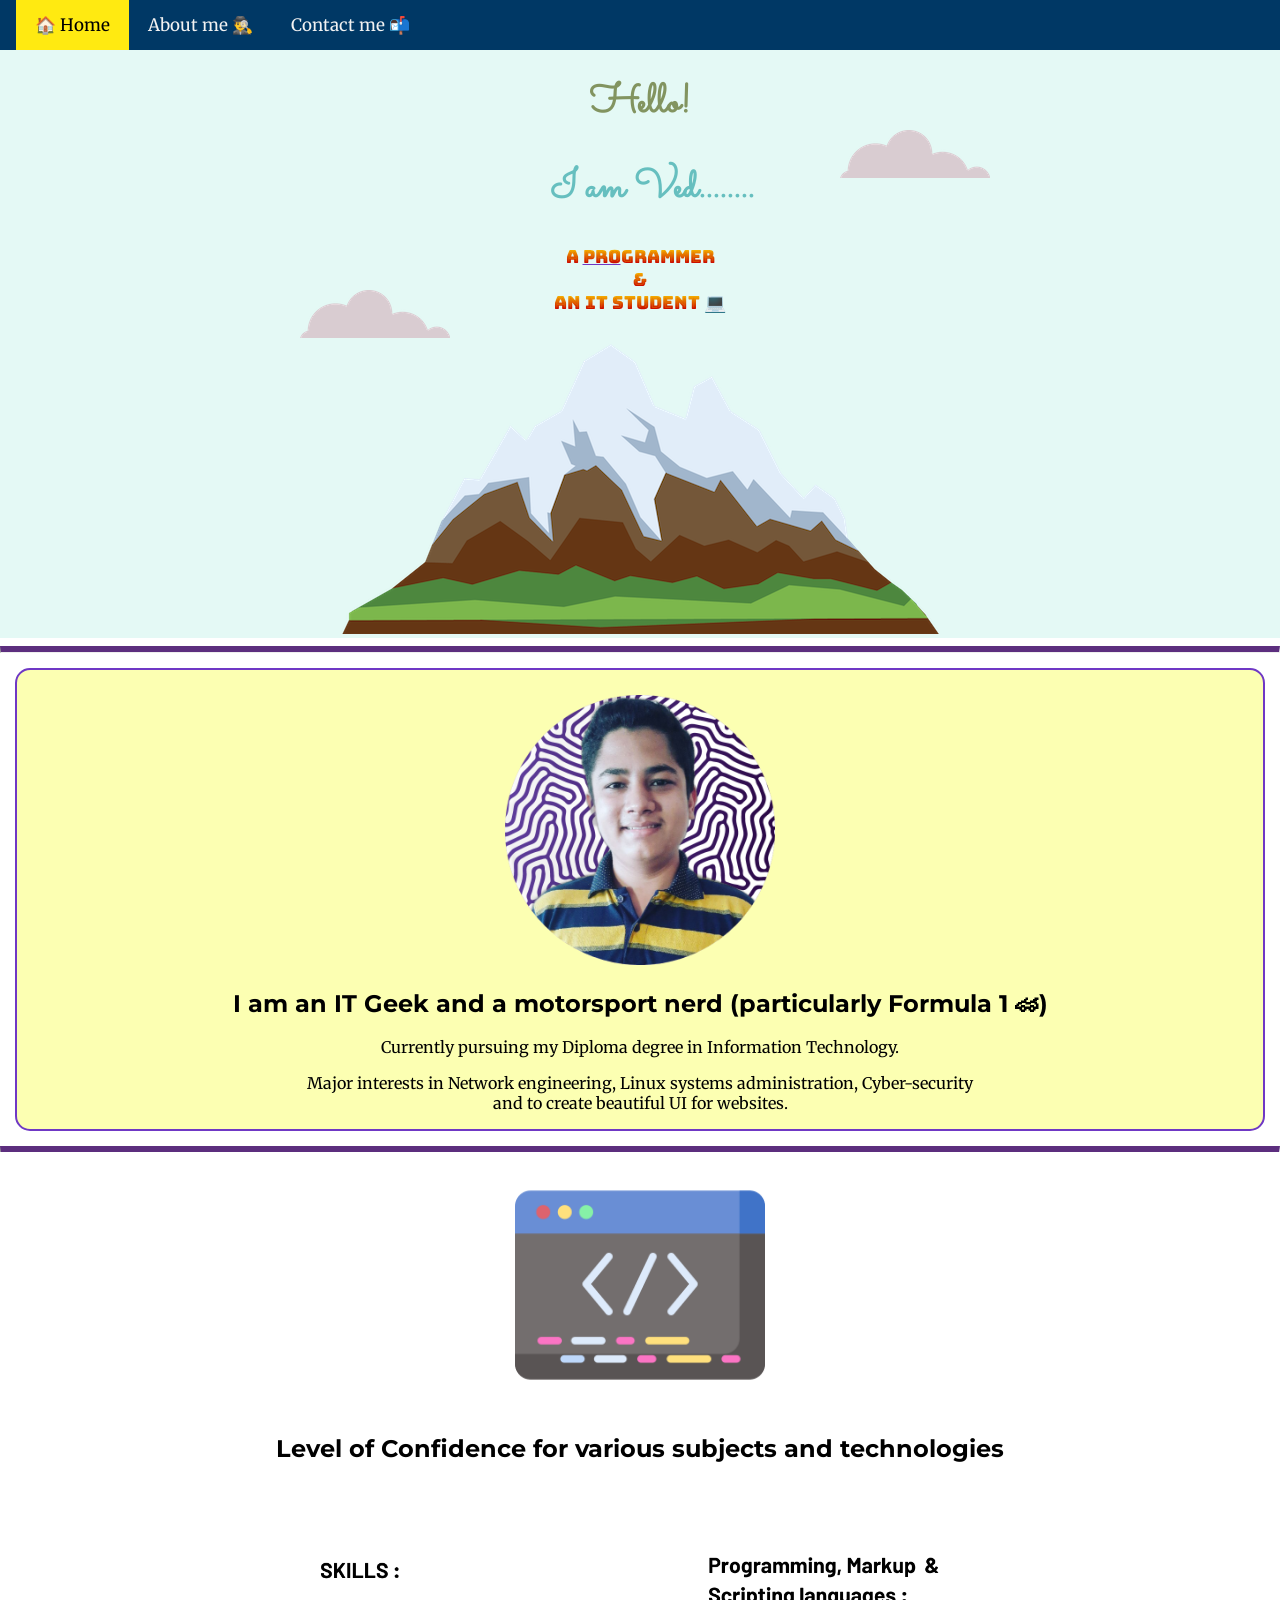
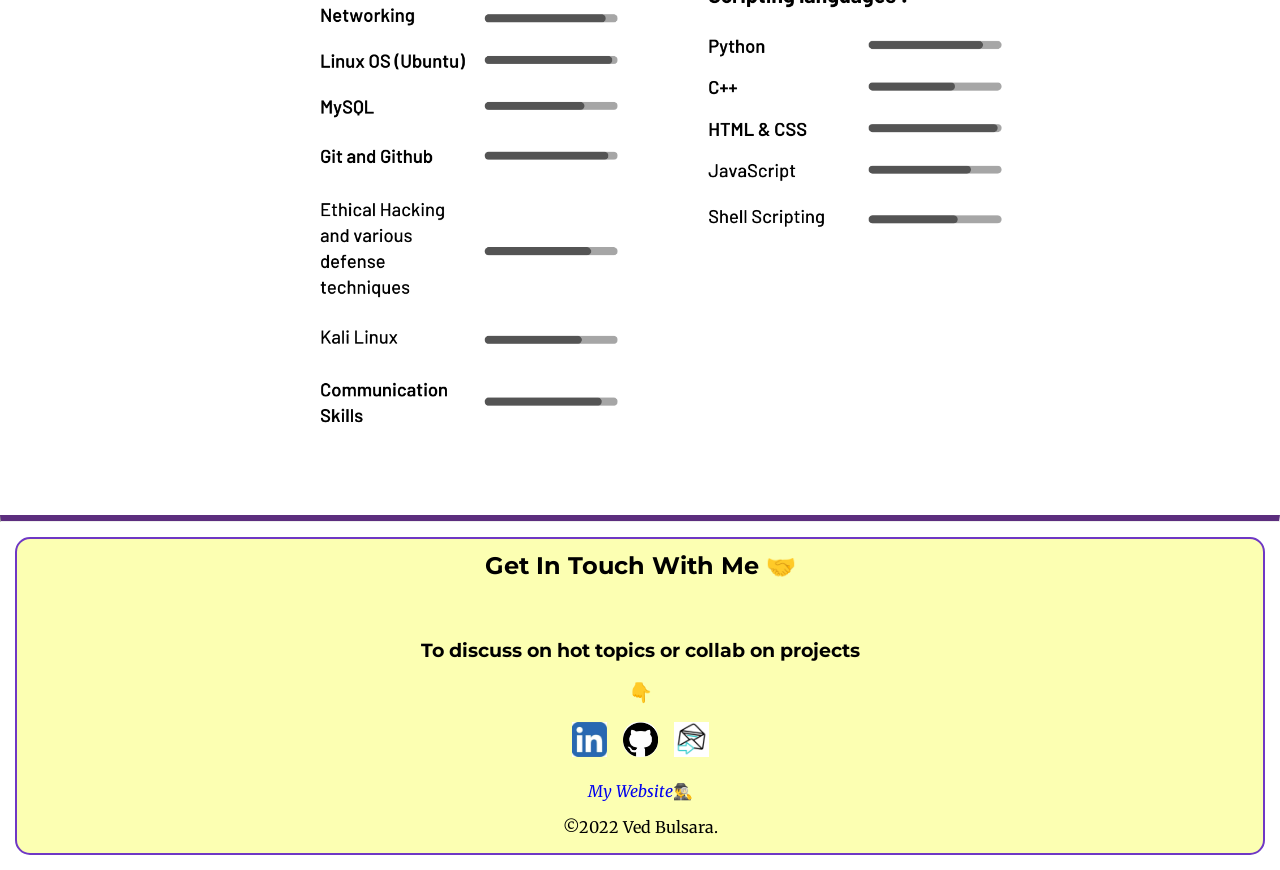
==== index.html @ d73b6e01 "1st commit(17/11/22)" ====
<!DOCTYPE html>
<html lang="en">

  <head>
    <meta charset="UTF-8">
    <meta name="viewport" content="width=device-width, initial-scale=1.0">
    <title>Ved Bulsara 😎</title>   
    <link rel="stylesheet" href="css\style.css">
    <link rel="icon" href="imgs\vb_favicon.ico">
    <link rel="preconnect" href="https://fonts.googleapis.com">
    <link rel="preconnect" href="https://fonts.gstatic.com" crossorigin>
    <link href="https://fonts.googleapis.com/css2?family=Merriweather&family=Montserrat&family=Sacramento&display=swap" rel="stylesheet"> 
    <link rel="preconnect" href="https://fonts.googleapis.com">
    <link rel="preconnect" href="https://fonts.gstatic.com" crossorigin>
    <link href="https://fonts.googleapis.com/css2?family=Bungee+Spice&display=swap" rel="stylesheet">
  </head>

  <body>

    <div class="nav_bar" style ="padding-left:16px">
      <a class="active" href="index.html">🏠 Home</a>
      <a href="about.html">About me 🕵️‍♂️</a>
      <a href="contact.html">Contact me 📬</a>
    </div>


    <div class="top-container">
        <img class="cloud1" src="imgs/cloud.png" alt="Cloud Image">
        <h1 class="hello_h1">Hello!</h1>
        <h1 class="ved_h1">I am Ved........</h1>
        <p class="programmer">a <span class="pro">pro</span>grammer <br>&<br> an IT student <span class="laptop_emo" style="font-style:normal;">💻</span></p>
        <img class="cloud2" src="imgs/cloud.png" alt="Cloud Image">
        <img class="mountain_img" src="imgs/mountain.png" alt="Mountain Image">
    </div>

    <hr style="border-top: 6px solid #5C2E7E;">

    <div class="middle-container">

      <div class="profile">
        <img class="img_profile" src="imgs\profile-pic.png" alt="">
        <h2>I am an IT Geek and a motorsport nerd (particularly Formula 1 🏎)</h2>
        <p>Currently pursuing my Diploma degree in Information Technology.</p>
        <p>Major interests in Network engineering, Linux systems administration, Cyber-security <br>
           and to create beautiful UI for websites.</p>
      </div>
      
      <hr style="border-top: 6px solid #5C2E7E; border-bottom:0px">

      <div class="skills">
        <img class="img_skills" src="imgs\skills.png" alt="logo">
        <h2>Level of Confidence for various subjects and technologies</h2>
        <img class="ved_skills" src="imgs\ved_skills.png" alt="skills">
          
      </div>
    
      <hr class="contactme_hr">
      
      <div class="contact-me">
        <h2 class="getintouch">Get In Touch With Me 🤝</h2>
        <br>
        <h3>To discuss on hot topics or collab on projects</h3>
        <h3>👇</h3>
        <a style="text-decoration: none"; href="https://www.linkedin.com/in/ved-bulsara-294637225/" target="_blank">
          <img class="linkedin_logo" src="imgs\linkedin_logo.png" alt="linkedin logo"> 
        </a> 
  
        <a style="text-decoration: none"; href="https://github.com/vedbulsara04" target="_blank">
          <img class="github_logo" src="imgs\github.png" alt="github logo"> 
        </a>

        <a href="contact.html">
          <img class="email_gif" src="imgs\email.gif" alt="email">
        </a>

        <br><br>
  
        <a style="margin-right: 15px;"; class="website_link" href="https://vedbulsara04.github.io/vedbulsara/">
          My Website<span style="font-style:normal;">🕵️‍♂️</span>
        </a>
  
        <p>©2022 Ved Bulsara.</p>
        
      </div>
    
    </div>
  </body>

</html>
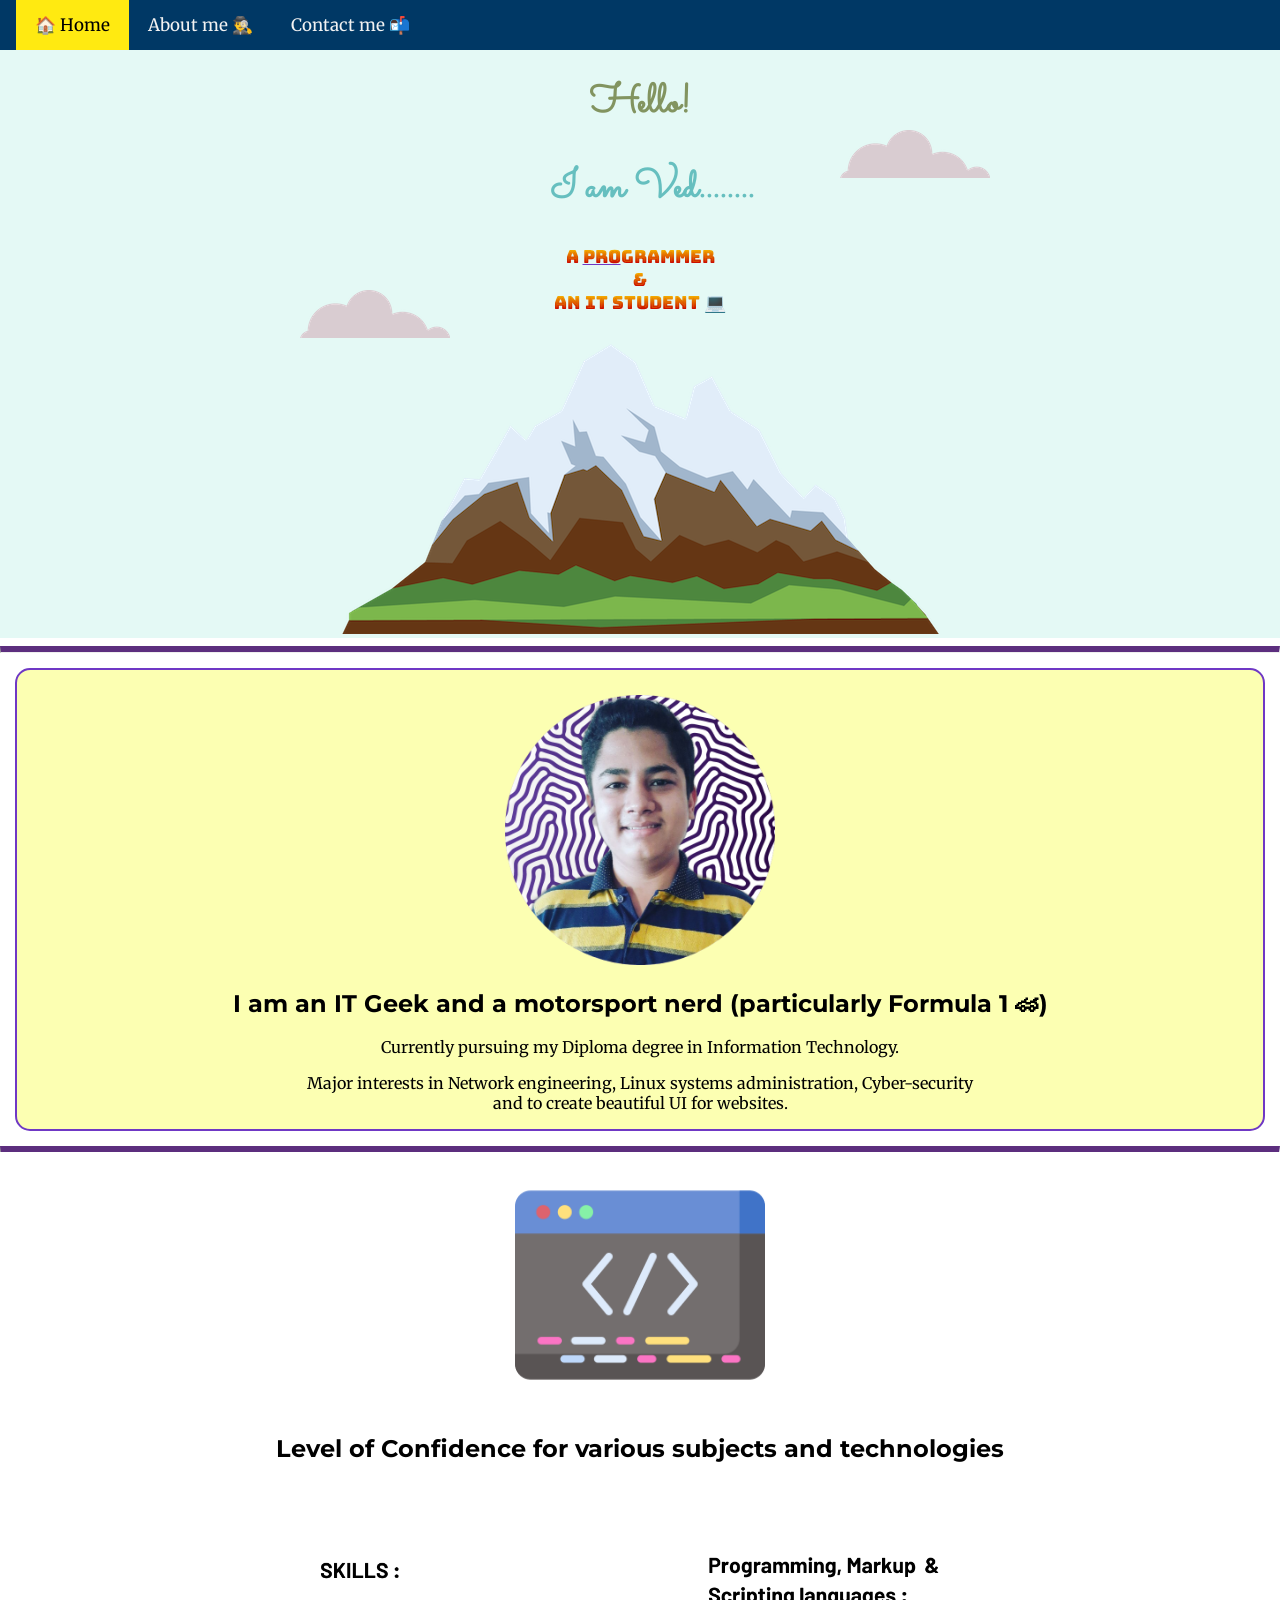
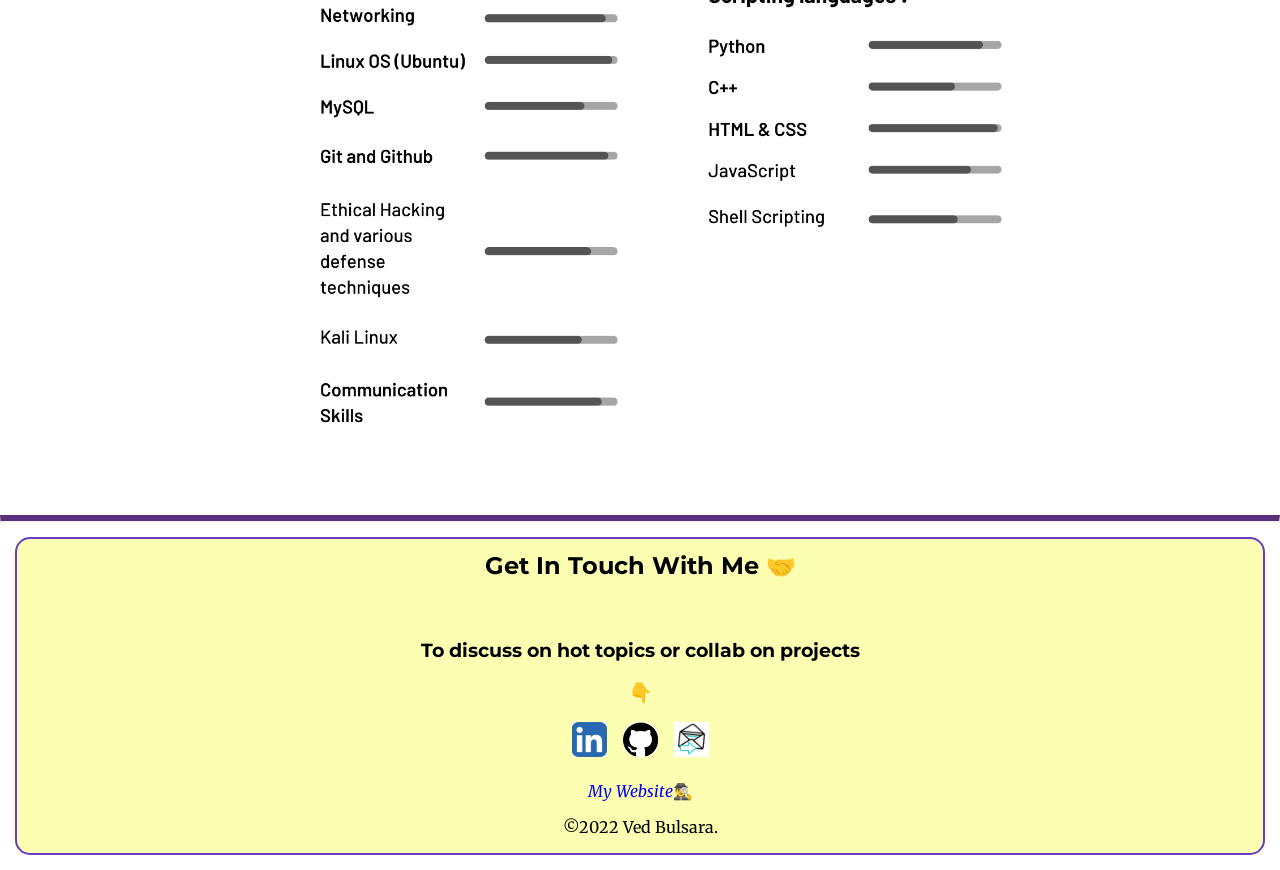
==== commit c3410548: "2nd commit (09/12/22)" ====
--- a/index.html
+++ b/index.html
@@ -20,7 +20,7 @@
     <div class="nav_bar" style ="padding-left:16px">
       <a class="active" href="index.html">🏠 Home</a>
       <a href="about.html">About me 🕵️‍♂️</a>
-      <a href="contact.html">Contact me 📬</a>
+      <a href="contact.php">Contact me 📬</a>
     </div>
 
 
